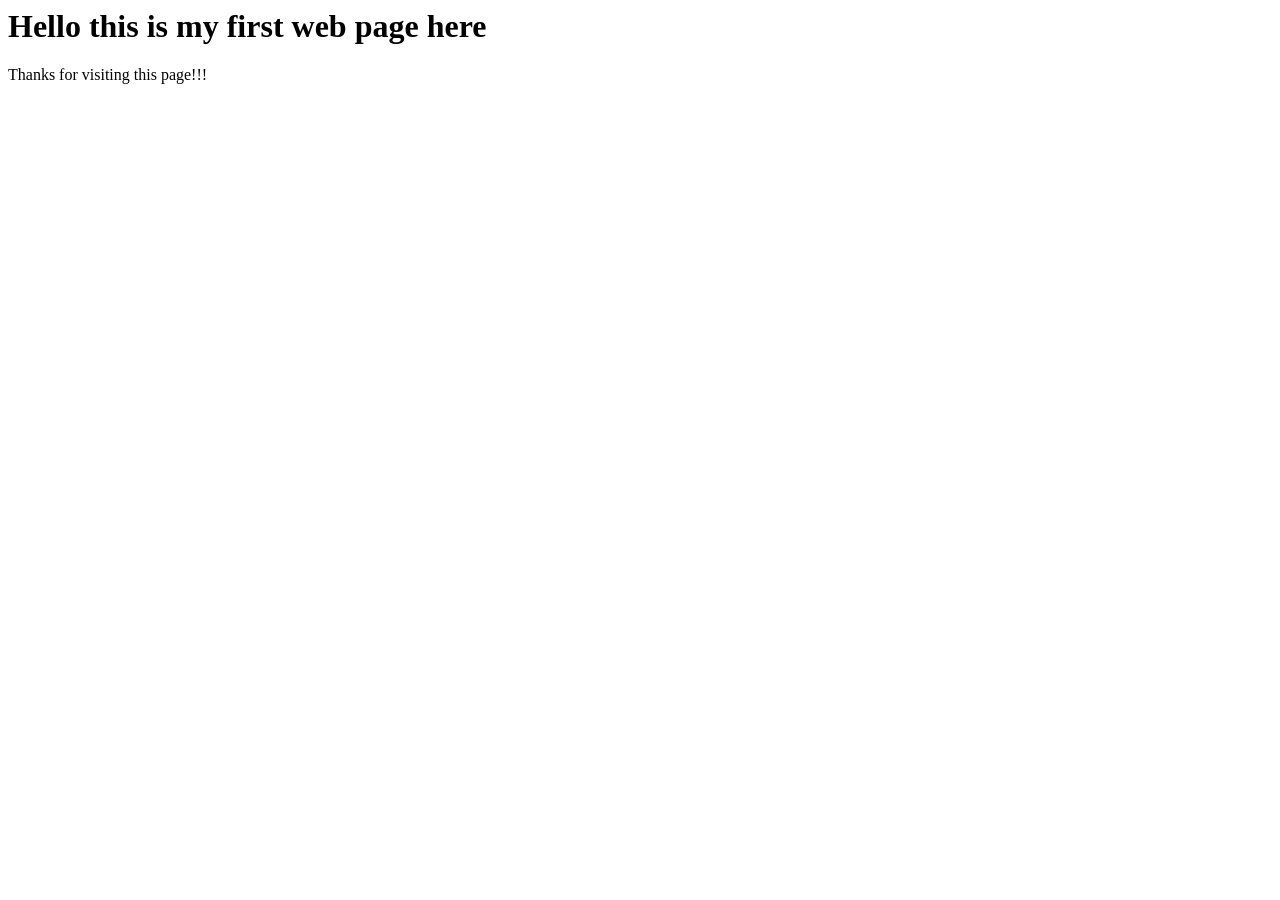
==== index.html @ e427950a "Assignment 1" ====
<html>
    <head>
        <title>My first web page</title>
    </head>
    <body>
        <h1>Hello this is my first web page here</h1>
        <p>Thanks for visiting this page!!!</p>
    </body>
</html>
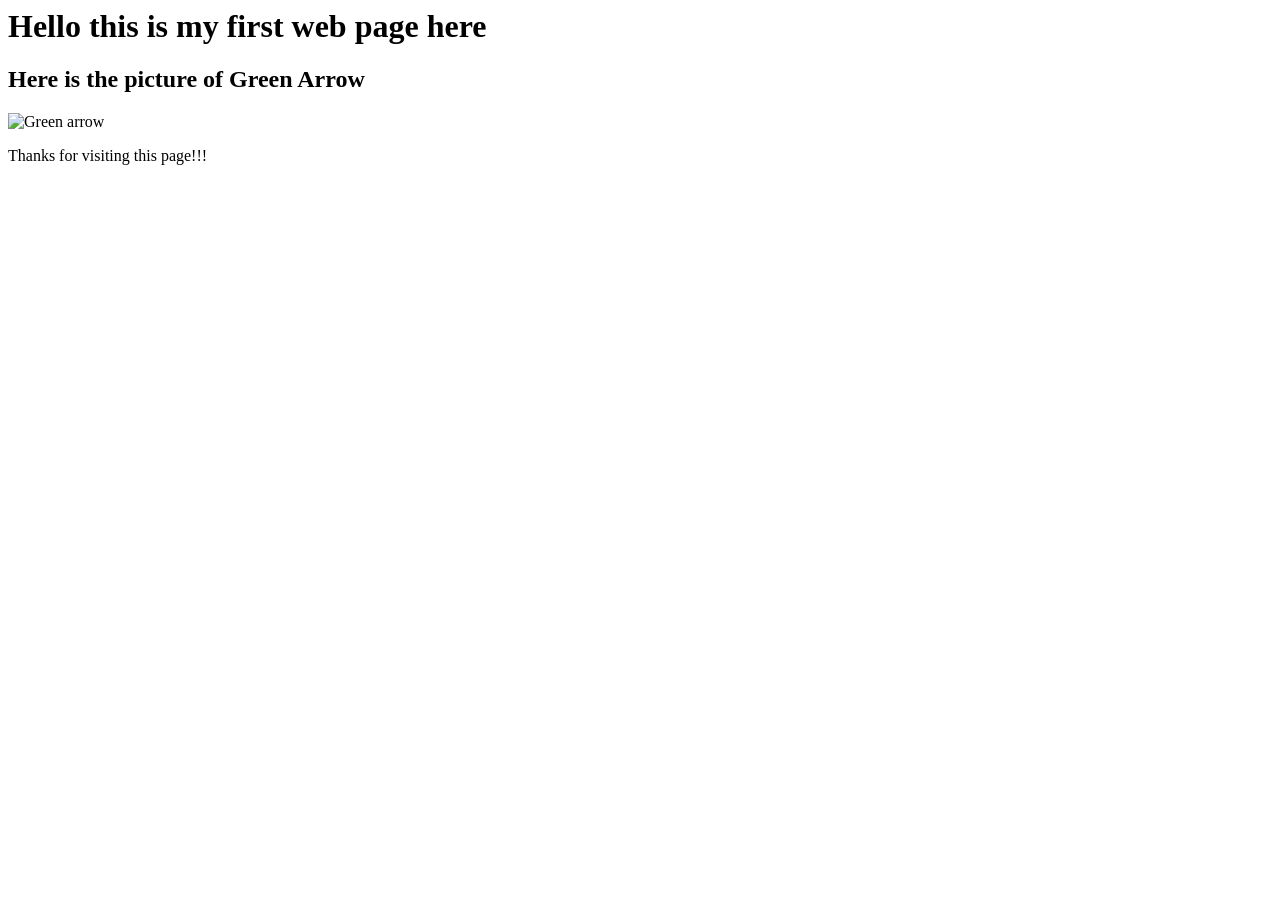
==== commit 73ba6604: "Add img" ====
--- a/index.html
+++ b/index.html
@@ -4,6 +4,8 @@
     </head>
     <body>
         <h1>Hello this is my first web page here</h1>
+        <h2>Here is the picture of Green Arrow</h2>
+        <img src="https://i.ibb.co/YBY2FdSt/images.jpg" alt="Green arrow">
         <p>Thanks for visiting this page!!!</p>
     </body>
 </html>
